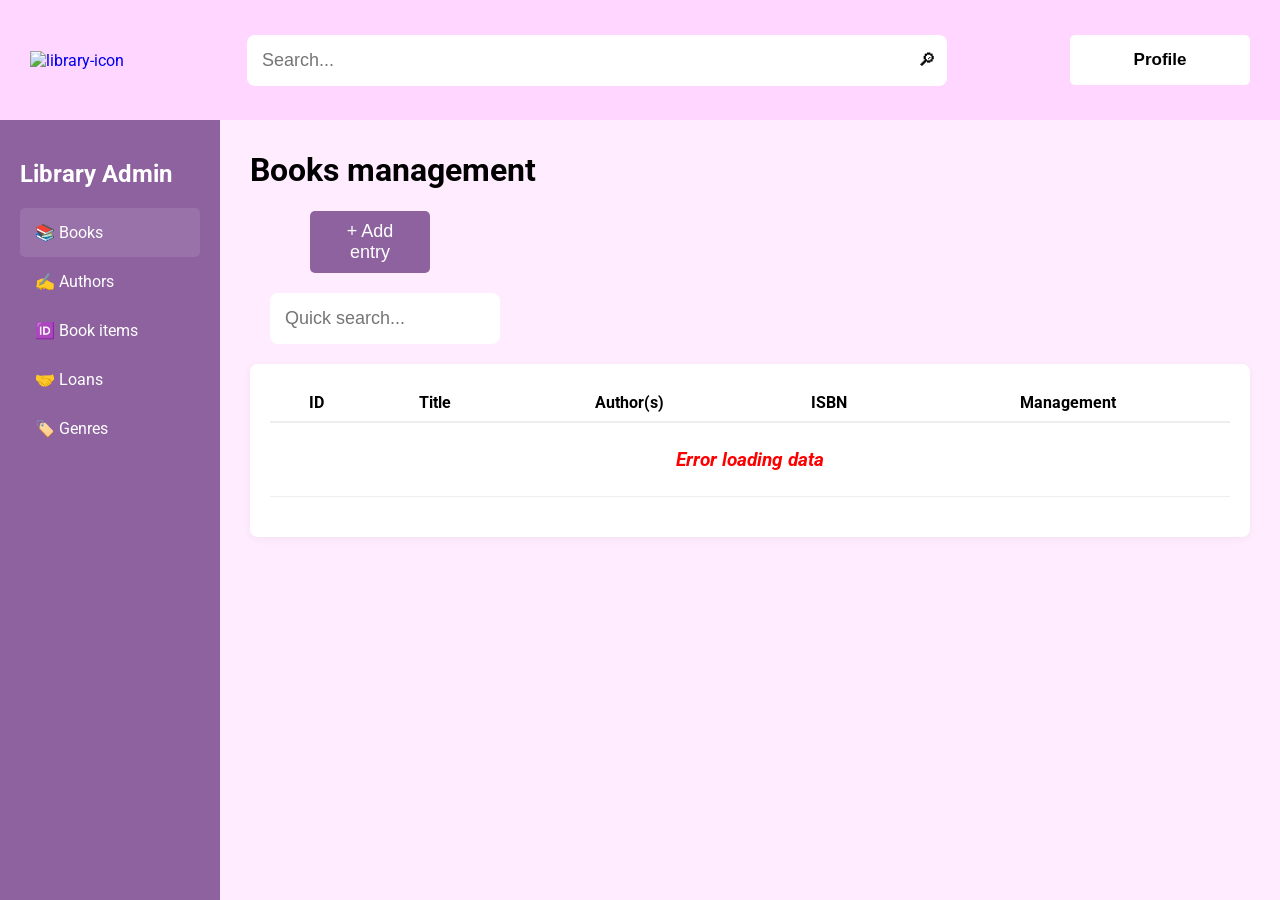
==== Library_lab1/src/main/webapp/adminManagement.html @ f5789f95 "update book api endpoint and create redirecting for admin management page." ====
<!doctype html>
<html lang="en">
<head>
    <meta charset="UTF-8" />
    <title>Library Admin Panel</title>
    <link rel="stylesheet" href="static/css/style.css" />
    <link rel="stylesheet" href="static/css/adminManagement.css" />
    <link rel="preconnect" href="https://fonts.googleapis.com" />
    <link rel="preconnect" href="https://fonts.gstatic.com" crossorigin />
    <link
            href="https://fonts.googleapis.com/css2?family=Roboto:ital,wght@0,100..900;1,100..900&display=swap"
            rel="stylesheet"
    />
    <link
            href="https://cdn.jsdelivr.net/npm/select2@4.1.0-rc.0/dist/css/select2.min.css"
            rel="stylesheet"
    />
</head>
<body>
<header>
    <div>
        <a href="http://localhost:8081"
        ><img
                class="icon"
                src="https://ctfcf--s.chowtaifook.com/wp-content/themes/ctfcf-theme/images/title/en/library.png"
                alt="library-icon"
                title="library-icon"
        /></a>
    </div>
    <form class="search-bar-input" id="search-form" method="get" action="">
        <input
                type="search"
                id="search-bar"
                name="query"
                placeholder="Search..."
                autocomplete="off"
        />
        <button type="submit" class="search-btn">🔎︎</button>
    </form>
    <div class="user-sign-in">
        <!-- will add later -->
        <button>Profile</button>
    </div>
</header>

<div class="admin-container">

    <!-- sidebar -->
    <aside class="sidebar">
        <h2>Library Admin</h2>
        <nav>
            <ul>
                <li
                        class="nav-item active"
                        data-target="books-section"
                        data-name="Books"
                >
                    📚 Books
                </li>
                <li
                        class="nav-item"
                        data-target="authors-section"
                        data-name="Authors"
                >
                    ✍️ Authors
                </li>
                <li
                        class="nav-item"
                        data-target="book-items-section"
                        data-name="Book items"
                >
                    🆔 Book items
                </li>
                <li class="nav-item" data-target="loans-section" data-name="Loans">
                    🤝 Loans
                </li>
                <li
                        class="nav-item"
                        data-target="genres-section"
                        data-name="Genres"
                >
                    🏷️ Genres
                </li>
            </ul>
        </nav>
    </aside>

    <main class="main-content">
        <div class="content-header">
            <h1 id="tab-title">Books management</h1>

            <div class="admin-controls">
                <div class="header-actions">
                <button id="open-add-form">+ Add entry</button>
                <div class="search-box">
                    <input
                        type="text"
                        id="global-search"
                        placeholder="Quick search..."
                    />
                    </div>
                </div>
                <div id="dynamic-filters-container" class="filters-grid"></div>
            </div>

        </div>

        <!-- table with information -->
        <section class="card">
            <table>
                <thead>
                <tr class="table-head"></tr>
                </thead>

                <tbody class="table-body"></tbody>
            </table>

            <div class="pagination">
                <button class="load-more">Load more...</button>
            </div>
        </section>


        <!-- modal windows -->
        <div id="modal-overlay" class="modal-overlay">
            <div class="modal-window">
                <header class="modal-header">
                    <h2 id="modal-title"></h2>
                    <button id="close-modal-btn" class="close-btn">&times;</button>
                </header>

                <div class="modal-body">
                    <form id="admin-form">
                    </form>
                </div>

                <footer class="modal-footer">
                    <button type="button" id="cancel-btn" class="close-btn">Cancel</button>
                    <button type="submit" form="admin-form" id="save-btn">
                        Save
                    </button>
                </footer>
            </div>
        </div>


        <!-- modal window for quick add (author\genre\book item) -->
        <div
                id="modal-quick-add"
                class="modal-overlay"
                style="z-index: 1100"
        >
            <div class="modal-window small">
                <header class="modal-header">
                    <h2 id="quick-modal-title">Add new author</h2>
                    <button id="close-quick-modal-btn" class="close-btn">&times;</button>
                </header>

                <div class="modal-body">
                    <form id="quick-admin-form">
                        <div class="form-group">
                            <label> Pen name:</label>
                            <input type="text" id="author-pen-name" required />
                        </div>

                        <div class="form-group">
                            <label> Biography:</label>
                            <textarea name="biography" id="author-biography"></textarea>
                        </div>
                    </form>
                </div>

                <footer class="modal-footer">
                    <button type="button" id="quick-cancel-btn" class="close-btn">Cancel</button>
                    <button type="submit" form="quick-admin-form" id="quick-save-btn">
                        Save
                    </button>
                </footer>
            </div>
        </div>


    </main>
</div>

<!-- for Select2 -->
<script src="https://code.jquery.com/jquery-3.6.0.min.js"></script>
<script src="https://cdn.jsdelivr.net/npm/select2@4.1.0-rc.0/dist/js/select2.min.js"></script>

<script type="module" src="static/js/pages/adminManagement.js"></script>
</body>
</html>
---- Library_lab1/src/main/webapp/static/css/style.css ----
*{
  transition: 0.15s;
}

html,
body {
  height: 100vh;
  font-family: "Roboto", Helvetica, sans-serif;
  margin: 0;
  background-color: rgb(255, 237, 255);
}

/* === header === */

header {
  height: 120px;
  background-color: rgb(255, 214, 255);
  max-width: 100%;
  display: flex;
  justify-content: space-between;
  align-items: center;
  padding: 0px 30px;
}

.icon{
  height: 130px;
  margin-top: -50px;
}

input[type="search"]::-webkit-search-decoration,
input[type="search"]::-webkit-search-cancel-button,
input[type="search"]::-webkit-search-results-button,
input[type="search"]::-webkit-search-results-decoration {
  display: none;
}

/* Removes the 'X' from Internet Explorer 10+ */
input[type="search"]::-ms-clear,
input[type="search"]::-ms-reveal {
  display: none;
  width: 0;
  height: 0;
}

#search-bar {
  width: 700px;
  font-size: 18px;
  padding: 15px;
  outline: 0;
  border-radius: 8px;
  border: none;
}

.search-bar-input{
  position: relative;
}

.search-btn {
  position: absolute;
  right: 5px;
  top: 50%;
  transform: translateY(-50%);
  border: none;
  background: transparent;
  font-size: 18px;
  cursor: pointer;
}

.search-btn:hover {
  transform: translateY(-50%) scale(1.1);
}

.user-sign-in button{
  font-size: 17px;
  border-radius: 5px;
  border: none;
  padding: 15px 8px;
  width: 180px;
  cursor: pointer;
  margin: 10px 0px;
  font-weight: 600;
  background-color: white;
}

/* === main block === */

.book-card {
  display: flex;
  align-items: center;
  justify-content: space-between;
  padding: 15px 25px 15px 25px;
  background-color: #fcfcfc;
  border: 1px solid #f0f0f0;
  border-radius: 10px;
  padding: 20px;
  margin-bottom: 16px;
  box-shadow: 0 2px 4px rgba(0, 0, 0, 0.02);
  transition: background-color 0.3s ease
}

.book-card:hover {
    background-color: #f5f5f5;
    border-color: #e0e0e0;
}

ul {
  list-style: none;
  padding: 0px;
}

.book-cover {
  height: 248px;
  width: 155px;
}

img {
  height: 100%;
  width: 100%;
  object-fit: contain;
}

.main-page {
  max-width: 100%;
  display: flex;
  justify-content: center;
}

.central-block{
  flex: 0 0 60%;
}

.book-cards {
  width: 100%;
  /*background-color: white;*/
  border-radius: 10px;
  margin: auto;
}

.book-info {
  display: flex;
  flex-direction: column;
  text-align: start;
  width: 100%;
  padding: 10px 30px;
  gap: 8px;
}

a {
  text-decoration: none;
}

.title {
  font-weight: bold;
  font-size: 26px;
  letter-spacing: 1.5px;
  margin: 0;
  color: #1a1a1a;
}

.title:hover, .recent-views a:hover {
  color: rgb(118, 0, 108);
  cursor: pointer;
}

.author {
  font-size: 18px;
  margin: 0;
  color: #555;
}

.author span {
  color: rgb(118, 0, 108);
  font-weight: 500;
}

.status-row {
  display: flex;
  align-items: center;
  justify-content: space-between;
  margin-right: 20px;
}

.status-row p{
  font-size: 17px;
}

.available-copies {
  font-size: 16px;
  font-weight: bold;
  margin: 0;
  transform: translateY(3.5px);
}

.stars-outer {
  display: inline-block;
  position: relative;
  font-size: 25px;
}

.stars-outer::before{
  content: "\2606\2606\2606\2606\2606";
}

.stars-inner {
  position: absolute;
  font-size: 25px;
  top: 0;
  left: 0;
  white-space: nowrap;
  overflow: hidden;
  width: 0;
}

.stars-inner::before {
  content: "\2605\2605\2605\2605\2605";
  color: gold;
}

.rating-number {
    margin: 0;
    margin-left: 2px;
    font-weight: 500;
    font-size: 17px;
    display: inline-block;
    transform: translateY(-1.4px);
  }

.additional-info {
  display: flex;
  flex-direction: column;
  gap: 15px;
  margin-top: 10px;
}

.tags, .authors {
  display: flex;
  align-items: center;
  gap: 8px;
  flex-wrap: wrap;
}

.tags p,
.authors p{
  margin: 0;
  font-weight: bold;
  font-style: normal;
  font-size: 14px;
}

.tag,
.author-name{
  background-color: rgb(255, 220, 250);
  color: rgb(118, 0, 108);
  border-radius: 20px;
  padding: 4px 12px;
  font-size: 13px;
  font-style: normal;
  margin: 0 !important;
}

.meta-data {
  border-top: 1px solid rgba(255, 162, 235, 0.2);
  padding-top: 10px;
}

.meta-data p {
  background: none;
  padding: 0;
  margin: 3px 0;
  font-size: 14px;
  color: #666;
  font-style: italic;
}

.add-order {
  margin-right: 20px;
}

.add-order button,
.filter-form-buttons button,
.right-block button,
.modal-footer button,
#add-copy-btn{
  font-size: 17px;
    border-radius: 5px;
    border: none;
    padding: 15px 8px;
    width: 200px;
    cursor: pointer;
    margin: 0px;
    font-weight: 600;
}

.order, #save-btn,
 #quick-save-btn{
  background-color: rgb(162, 76, 205);
  color: white;
}

.reading-room-order {
  background-color: rgb(244, 206, 255);
  margin-top: 10px !important;
}

 #cancel-btn, #add-copy-btn,
 #quick-cancel-btn{
 background-color: rgb(244, 206, 255);
 color: black;
 }

 #cancel-btn:hover, #add-copy-btn:hover,
 #quick-cancel-btn:hover{
    opacity: 0.75;
 }

  #cancel-btn:active, #add-copy-btn:active,
  #quick-cancel-btn:active{
     opacity: 0.9;
  }

.add-order button:hover,
.filter-form-buttons button:hover,
.right-block button:hover,
#save-btn:hover,
#quick-save-btn:hover,
#open-add-form:hover{
  opacity: 0.85;
}

.add-order button:active,
.filter-form-buttons button:active,
.right-block button:active,
#save-btn:active,
#quick-save-btn:active
#open-add-form:active{
  opacity: 0.95;
}

.add-order button:disabled,
.add-order button[disabled],
.right-block button:disabled,
.right-block button[disabled]{
    opacity: 0.6;
    cursor: not-allowed;
}

/* === left-right blocks === */

.left-block, .right-block{
  flex: 1 1 15%;
  text-align: center;
  /*background-color: #fcfcfc;*/
  margin: 20px 20px;
  padding: 10px;
}

.left-block p, .sidebar p{
  font-size: 19px;
  font-style: italic;
  font-weight: bold;
}

.recent-views li{
  margin: 10px 5px;
  font-size: 17px;
  font-style: italic;
  font-weight: 500;
}

.recent-views a{
  color: rgb(37, 37, 37);
  text-decoration:underline;
}

/* === filter form === */

#filter-form fieldset{
  border: none;
  padding: 0;
  margin: 0 0 20px 0;
  text-align: left;
}

#filter-form legend{
  font-style: italic;
  font-weight: 500;
  margin-bottom: 15px;
}

.form-control {
  line-height: 1.1;
  display: grid;
  grid-template-columns: 1em auto;
  gap: 0.5em;
  text-align: left;
  align-items: center;
  cursor: pointer;
}


input[type="checkbox"] {
  appearance: none;
  background-color: #fff;
  margin: 0;
  font: inherit;
  color: currentColor;
  width: 1.15em;
  height: 1.15em;
  border: 0.05em solid currentColor;
  border-radius: 0.15em;
  transform: translateY(-0.075em);
  display: grid;
  place-content: center;
}

.form-control + .form-control {
  margin-top: 0.5em;
}

input[type="checkbox"]::before {
  content: "";
  width: 0.65em;
  height: 0.65em;
  transform: scale(0);
  transition: 120ms transform ease-in-out;
  box-shadow: inset 1em 1em var(--form-control-color);
  background-color: rgb(172, 6, 255);
  transform-origin: bottom left;
  clip-path: polygon(14% 44%, 0 65%, 50% 100%, 100% 16%, 80% 0%, 43% 62%);
}

input[type="checkbox"]:checked::before {
  transform: scale(1);
}

.filter-form-buttons{
  display: flex;
  flex-direction: column;
  align-items: center;
  gap: 10px;
}

.filter-form-buttons button{
  font-size: 15px;
  padding: 8px;
  background-color: rgb(210, 123, 253);
  color: white;
}

#filter-form label span::first-letter, .tag::first-letter{
  transform: uppercase;
}

/* === preloader === */

#loader {
    position: fixed;
    width: 100%;
    height: 100%;
    background-color: rgb(255, 237, 255);
    display: flex;
    flex-direction: column;
    justify-content: center;
    align-items: center;
    z-index: 9999;
    transition: opacity 0.6s ease-out, visibility 0.6s;
    opacity: 1;
    visibility: visible;
}

#loader.hidden {
    opacity: 0;
    visibility: hidden;
    pointer-events: none;
}

.no-books-found{
    text-align: center;
    font-weight: 600;
    font-style: italic;
    font-size: 20px;
}
---- Library_lab1/src/main/webapp/static/css/adminManagement.css ----
:root {
  --primary: rgba(61, 0, 92, 0.584);
  --accent: #27ae60;
  --danger: #e74c3c;
  --bg: #f4f7f6;
}

.admin-container {
  display: flex;
  height: calc(100vh - 120px);
}

/* Sidebar */
.sidebar {
  width: 180px;
  background: rgba(61, 0, 92, 0.584);
  color: white;
  padding: 20px;
}

.sidebar ul {
  list-style: none;
  padding: 0;
}

.sidebar li {
  padding: 15px;
  cursor: pointer;
  border-radius: 5px;
}

.sidebar li:hover,
.sidebar li.active {
  background: rgba(255, 255, 255, 0.1);
}

#global-search {
  font-size: 18px;
  padding: 15px;
  outline: 0;
  border-radius: 8px;
  border: none;
  width: 100%;
  margin-bottom: 20px;
}

/* Main Content */
.main-content {
  flex: 1;
  padding: 30px;
  padding-top: 10px;
  overflow-y: auto;
}

.card {
  background: white;
  padding: 20px;
  border-radius: 8px;
  box-shadow: 0 2px 10px rgba(0, 0, 0, 0.05);
}

/* table */
table {
  width: 100%;
  border-collapse: collapse;
  margin-bottom: 20px;
  text-align: center;
}
th {
  padding: 9px;
  border-bottom: 2px solid #eee;
}
td {
  padding: 12px;
  border-bottom: 1px solid #eee;
}

.form-grid {
  display: grid;
  grid-template-columns: 1fr 1fr;
  gap: 20px;
}
.full-width {
  grid-column: span 2;
}
.hidden {
  display: none;
}

.form-group input,
.form-group select,
.form-group textarea {
  width: 100%;
  padding: 10px;
  border: 1px solid #ccc;
  border-radius: 4px;
  font-size: 16px;
}

.form-group label {
  display: block;
  font-size: 18px;
  padding-bottom: 5px;
}

.form-group input.is-changed,
.form-group select.is-changed {
  border-color: var(--accent);
  background-color: #f0fff4;
  box-shadow: 0 0 5px rgba(39, 174, 96, 0.3);
}

.header-actions {
  display: flex;
  flex-direction: column;
  gap: 20px;
  width: 20%;
  align-items: center;
  margin-left: 20px;
}

#open-add-form {
  background: var(--primary);
  color: white;
  border: none;
  padding: 10px 20px;
  border-radius: 5px;
  cursor: pointer;
  font-size: 18px;
  width: 60%;
}

.modal-overlay {
  position: fixed;
  top: 0;
  left: 0;
  width: 100%;
  height: 100%;
  background: rgba(0, 0, 0, 0.6);
  display: flex;
  justify-content: center;
  align-items: center;
  z-index: 1000;
  opacity: 0;
  visibility: hidden;
  transition: opacity 0.3s ease, visibility 0.3s ease;
}

.modal-overlay.active {
  opacity: 1;
  visibility: visible;
}

.modal-window {
  background: white;
  max-height: 90vh;
  width: 90%;
  max-width: 800px;
  border-radius: 12px;
  box-shadow: 0 10px 30px rgba(0, 0, 0, 0.3);
  display: flex;
  flex-direction: column;
  overflow: hidden;
  transform: translateY(-20px);
  transition: transform 0.3s ease;
}

.modal-overlay.active .modal-window {
  transform: translateY(0);
}

.modal-header {
  padding: 5px 15px !important;
  justify-content: space-between;
  align-items: center;
  border-bottom: 1px solid #ddd;
  max-height: 100px;
}

.modal-footer {
  border-top: 1px solid #ddd;
  justify-content: center;
  gap: 20px;
}

.modal-header, .modal-footer {
  flex-shrink: 0;
  padding: 15px;
  background: rgb(251, 240, 251);
  display: flex;
}

#modal-title,
#quick-modal-title {
  text-align: center;
  width: 100%;
  position: relative;
  margin: 0;
  font-style: italic;
}

#close-modal-btn,
#close-quick-modal-btn {
  background: none;
  border: none;
  font-size: 2.5rem;
  font-weight: bold;
  color: rgb(118, 0, 108);
  cursor: pointer;
  line-height: 1;
  padding: 0;
  position: static;
  padding-right: 20px;
}

.modal-body {
  padding: 25px;
  max-height: 70vh;
  overflow-y: auto;
  flex: 1;
}

#admin-form,
#quick-admin-form{
  width: 90%;
  display: grid;
  grid-template-columns: 1fr;
  gap: 20px;
  margin: auto;
}

.input-with-action {
  display: flex;
  gap: 10px;
  align-items: center;
  justify-content: space-around;
}

.select2-container {
  flex-grow: 1;
}

.select2-selection--multiple {
  border: 1px solid #ccc !important;
  border-radius: 4px !important;
  min-height: 38px;
}

.select2-selection__choice {
  background-color: var(--primary) !important;
  color: white !important;
  border: none !important;
  border-radius: 3px !important;
  padding: 2px 8px !important;
}
.select2-container--default .select2-selection--multiple {
  border: 1px solid #ccc !important;
  border-radius: 8px !important;
  padding: 5px 10px !important;
}

.select2-selection__choice__remove {
  color: white !important;
  margin-right: 5px !important;
}

.select2-search__field {
  margin: 3px !important;
}

.btn-quick-add {
  height: 40px;
  width: 40px;
  cursor: pointer;
  background-color: var(--primary);
  color: white;
  border: none;
  border-radius: 5px;
  font-size: 20px;
  display: flex;
  align-items: center;
  justify-content: center;
}

.row-entry-buttons {
  display: flex;
  flex-direction: row;
  gap: 15px;
  justify-content: center;
}

.row-entry-buttons button, .load-more {
  font-size: 16px;
  border-radius: 5px;
  border: none;
  padding: 10px;
  cursor: pointer;
  font-weight: 600;
  background-color: transparent;
}

.view-update-btn{
    color: rgb(118, 0, 108);
}
.delete-btn{
    color: red;
}

.load-more{
  color: rgb(118, 0, 108);
  font-style:oblique;
  font-weight: 900;
  display: none;
}

.row-entry-buttons button:hover,
.load-more:hover{
    opacity: 0.6;
}

.row-entry-buttons button:active,
.load-more:active{
    opacity: 0.9;
}

.small{
    width: 40% !important;
}

.modal-window.blocked {
  pointer-events: none;
  filter: blur(2px);
  opacity: 0.7;
}

.table-loading{
	font-size: 19px;
    padding: 25px;
    font-weight: 700;
    font-style: italic;
}

.table-loading.error{
	color: red;
}

.table-loading.no-found{
	color: rgb(118, 0, 108);
}
.admin-filter-fieldset legend{
  font-weight: bold;
  font-size: 17px;
  color: rgb(118, 0, 108);
}

.admin-filter-fieldset{
margin-bottom:15px;
}

.fieldset-content{
display: flex;
    align-items: center;
    gap: 30px;
}

.form-control{
	margin: 0px !important;
}

.admin-filter-fieldset>label{
	margin-right:15px;
}
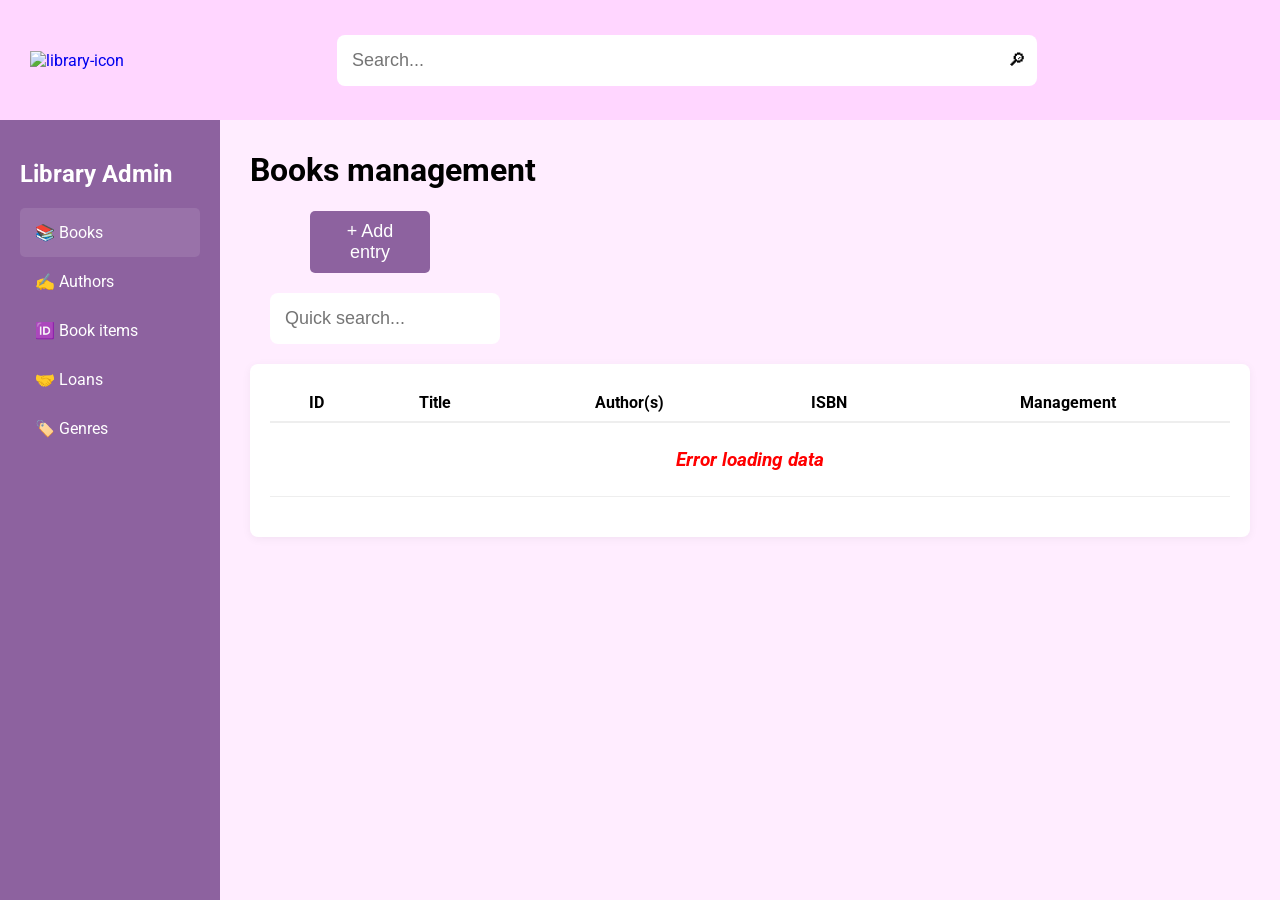
==== commit 83f37aa1: "add status servlet and implement profile button when signed in." ====
--- a/Library_lab1/src/main/webapp/adminManagement.html
+++ b/Library_lab1/src/main/webapp/adminManagement.html
@@ -19,7 +19,7 @@
 <body>
 <header>
     <div>
-        <a href="http://localhost:8081"
+        <a href="/"
         ><img
                 class="icon"
                 src="https://ctfcf--s.chowtaifook.com/wp-content/themes/ctfcf-theme/images/title/en/library.png"
@@ -37,10 +37,7 @@
         />
         <button type="submit" class="search-btn">🔎︎</button>
     </form>
-    <div class="user-sign-in">
-        <!-- will add later -->
-        <button>Profile</button>
-    </div>
+    <div id="auth-container"></div>
 </header>
 
 <div class="admin-container">
@@ -188,5 +185,6 @@
 <script src="https://cdn.jsdelivr.net/npm/select2@4.1.0-rc.0/dist/js/select2.min.js"></script>
 
 <script type="module" src="static/js/pages/adminManagement.js"></script>
+<script src="static/js/utils/header.js"></script>
 </body>
 </html>
--- a/Library_lab1/src/main/webapp/static/css/style.css
+++ b/Library_lab1/src/main/webapp/static/css/style.css
@@ -70,16 +70,27 @@
   transform: translateY(-50%) scale(1.1);
 }
 
-.user-sign-in button{
-  font-size: 17px;
+.sign-in-btn {
+  font-size: 18px;
   border-radius: 5px;
-  border: none;
   padding: 15px 8px;
   width: 180px;
   cursor: pointer;
   margin: 10px 0px;
   font-weight: 600;
   background-color: white;
+  display: block;
+  text-align: center;
+  color: black;
+}
+
+.sign-in-btn:hover {
+  background-color: rgb(210, 123, 253);
+  color: white;
+}
+
+.sign-in-btn:active {
+  opacity: 0.7;
 }
 
 /* === main block === */
@@ -479,4 +490,108 @@
     font-weight: 600;
     font-style: italic;
     font-size: 20px;
+}
+
+.profile-menu {
+  position: relative;
+  font-size: 18px;
+  border-radius: 5px;
+  width: 180px;
+  height: 26px;
+  cursor: pointer;
+  padding: 12px 18px;
+  margin: 10px;
+  font-weight: 500;
+  background-color: rgb(224, 162, 255);
+  text-align: center;
+  color: white;
+  overflow: visible;
+  display: flex;
+  flex-direction: column;
+  justify-content: center;
+  align-items: center;
+}
+
+.profile-menu p {
+  margin: 0;
+  padding: 0;
+  width: 100%;
+  white-space: nowrap;
+  overflow: hidden;
+  text-overflow: ellipsis;
+}
+
+.drop-down-menu {
+  position: absolute;
+  color: white;
+  background-color: rgb(224, 162, 255);
+  top: 100%;
+  left: 0;
+  width: 100%;
+  border: 1px solid #ccc;
+  border-radius: 5px;
+  z-index: 100;
+  opacity: 0;
+  visibility: hidden;
+  transform: translateY(-10px);
+  transition: opacity 0.3s ease, transform 0.3s ease, visibility 0.3s;
+  pointer-events: none;
+  padding: 5px 0;
+}
+
+.profile-menu:hover .drop-down-menu {
+  opacity: 1;
+  visibility: visible;
+  transform: translateY(0);
+  pointer-events: auto;
+}
+
+.drop-down-menu:hover{
+  display: block;
+  opacity: 1;
+  visibility: visible;
+}
+
+.drop-down-menu hr {
+  width: 90%;
+  border: 0;
+  border-top: 1px solid rgba(255, 255, 255, 0.4);
+  margin-top: 0;
+  margin-bottom: 0;
+}
+
+.drop-down-menu div {
+  padding: 16px 20px;
+  transition: background-color 0.2s ease;
+  width: 100%;
+  box-sizing: border-box;
+}
+
+.drop-down-menu div:hover {
+  background-color: rgb(241, 213, 255);
+  color: rgb(53, 53, 53);
+  border-radius: 5px;
+}
+
+.drop-down-menu div:active {
+  background-color: rgba(241, 213, 255, 0.547);
+  transform: scale(0.98);
+}
+
+.drop-down-meny a{
+	color: white !important;
+	text-decoration: none !important;
+}
+
+.drop-down-meny a:hover{
+	color: rgb(53, 53, 53) !important;
+}
+
+.drop-down-menu a,
+.drop-down-menu a:visited,
+.drop-down-menu a:hover,
+.drop-down-menu a:active {
+  color: inherit !important;
+  text-decoration: none !important;
+  outline: none;
 }
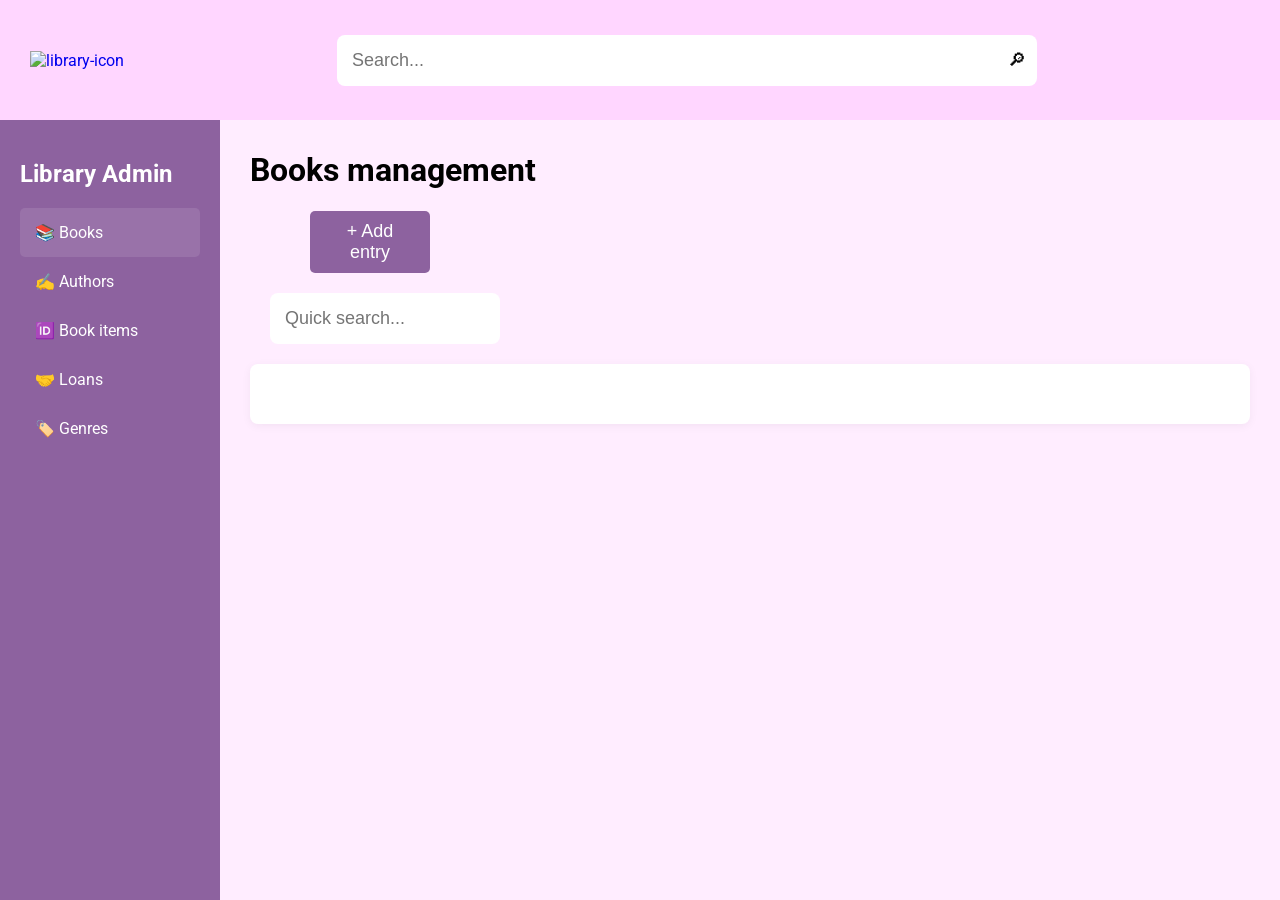
==== commit 4c9afce1: "add logout servlet and proper handling." ====
--- a/Library_lab1/src/main/webapp/adminManagement.html
+++ b/Library_lab1/src/main/webapp/adminManagement.html
@@ -184,7 +184,7 @@
 <script src="https://code.jquery.com/jquery-3.6.0.min.js"></script>
 <script src="https://cdn.jsdelivr.net/npm/select2@4.1.0-rc.0/dist/js/select2.min.js"></script>
 
-<script type="module" src="static/js/pages/adminManagement.js"></script>
-<script src="static/js/utils/header.js"></script>
+<script type="module" src="/static/js/pages/adminManagement.js"></script>
+<script src="/static/js/utils/header.js"></script>
 </body>
 </html>
